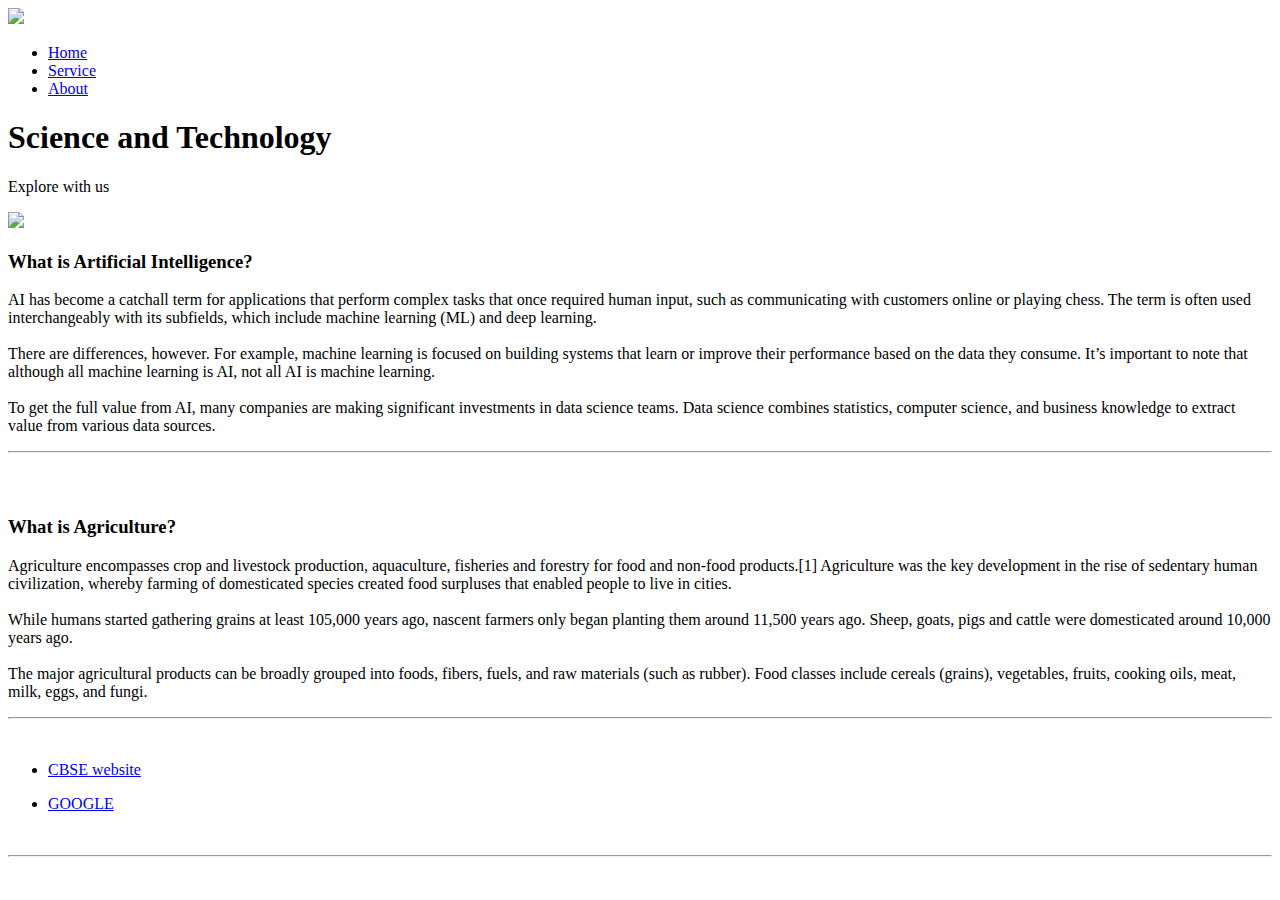
==== index.html @ 67a6029d "Added index html" ====
<!doctype html>
<html lang="en">
  <head>
     <meta charset="UTF-8">
  <meta name="viewport" content="width=device-width, initial-scale=1.0">
    <title>website</title>
    <link rel="stylesheet" href="https://cdnjs.cloudflare.com/ajax/libs/font-awesome/6.4.0/css/all.min.css" integrity="sha512-iecdLmaskl7CVkqkXNQ/ZH/XLlvWZOJyj7Yy7tcenmpD1ypASozpmT/E0iPtmFIB46ZmdtAc9eNBvH0H/ZpiBw==" crossorigin="anonymous" referrerpolicy="no-referrer" />
    <link rel="stylesheet" href="style.css">
  </head>
  <body>
    <div id="header">
      <div class="nav">
        <img src="photo/logo.png">
        <ul>
          <li><i class="fa-solid fa-house"></i><a href="#">Home</a></li>
          <li><i class="fa-solid fa-building"></i><a href="#">Service</a></li>
          <li><i class="fa-solid fa-address-card"></i><a href="about.html">About</a></li>
        </ul>
      </div>
      <h1>Science and Technology</h1>
      <p>Explore with us</p>
    </div>
    <div class ="artificial">
      <img src="photo/ailogo.jpg">
      <h3>What is Artificial Intelligence?</h3>
      <p>
        AI has become a catchall term for applications that perform complex tasks that once required human input, such as communicating with customers online or playing chess. The term is often used interchangeably with its subfields, which include machine learning (ML) and deep learning.
        <br><br>
    There are differences, however. For example, machine learning is focused on building systems that learn or improve their performance based on the data they consume. It’s important to note that although all machine learning is AI, not all AI is machine learning.
    <br><br>
    To get the full value from AI, many companies are making significant investments in data science teams. Data science combines statistics, computer science, and business knowledge to extract value from various data sources.
      </p>
    </div>
    <hr>
    <br><br>
    <div class ="agriculture"></div>
    <div class="agri">
      <h3>What is Agriculture?</h3>
      <p>
        Agriculture encompasses crop and livestock production, aquaculture, fisheries and forestry for food and non-food products.[1] Agriculture was the key development in the rise of sedentary human civilization, whereby farming of domesticated species created food surpluses that enabled people to live in cities. 
        <br><br>
        While humans started gathering grains at least 105,000 years ago, nascent farmers only began planting them around 11,500 years ago. Sheep, goats, pigs and cattle were domesticated around 10,000 years ago.
        <br><br>
 The major agricultural products can be broadly grouped into foods, fibers, fuels, and raw materials (such as rubber). Food classes include cereals (grains), vegetables, fruits, cooking oils, meat, milk, eggs, and fungi.
      </p>
    </div>
    <hr>
    <br>
    <div class="link">
      <ul>
        <li><a href="https://www.cbse.nic.in">CBSE website</a></li>
      </ul>
    </div>
    <div class="link1">
      <ul>
        <li><a href="https://www.google.com">GOOGLE</a></li>
      </ul>
    </div>
    <br>
    <hr>
  </body>
</html>
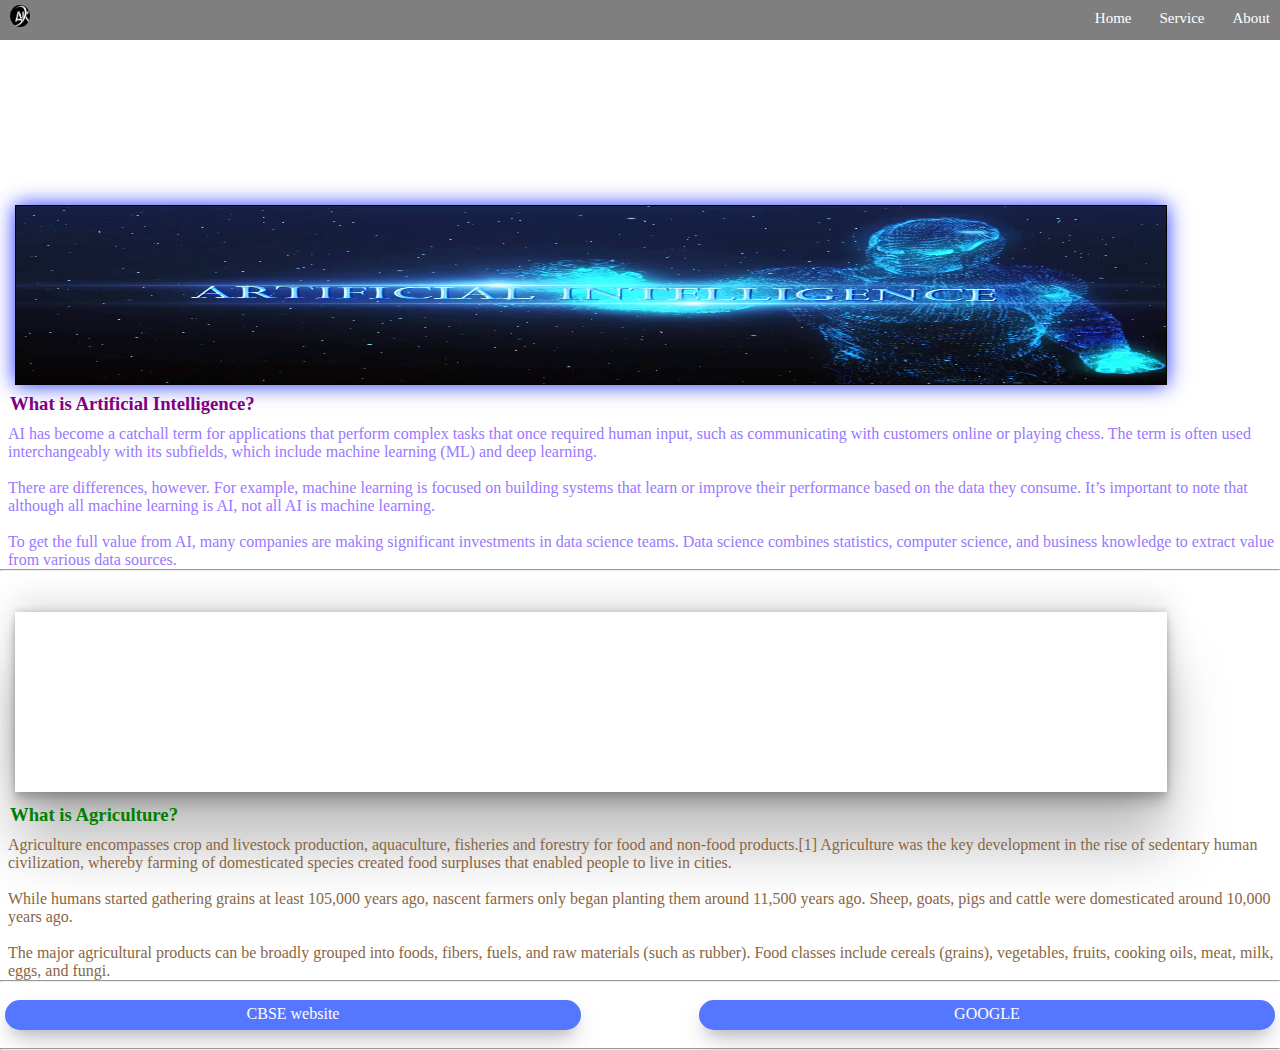
==== commit f99e140d: "Update index.html" ====
--- a/index.html
+++ b/index.html
@@ -10,7 +10,7 @@
   <body>
     <div id="header">
       <div class="nav">
-        <img src="photo/logo.png">
+        <img src="logo.png">
         <ul>
           <li><i class="fa-solid fa-house"></i><a href="#">Home</a></li>
           <li><i class="fa-solid fa-building"></i><a href="#">Service</a></li>
@@ -21,7 +21,7 @@
       <p>Explore with us</p>
     </div>
     <div class ="artificial">
-      <img src="photo/ailogo.jpg">
+      <img src="ailogo.jpg">
       <h3>What is Artificial Intelligence?</h3>
       <p>
         AI has become a catchall term for applications that perform complex tasks that once required human input, such as communicating with customers online or playing chess. The term is often used interchangeably with its subfields, which include machine learning (ML) and deep learning.
@@ -59,4 +59,4 @@
     <br>
     <hr>
   </body>
-</html>+</html>
--- a/style.css
+++ b/style.css
@@ -0,0 +1,161 @@
+*{
+  margin: 0px;
+  padding: 0px;
+  box-sizing: border-box;
+}
+html,body{
+  width: 100%;
+}
+#header{
+  width: 100%;
+  height: 200px;
+  border: px solid black;
+  background-image: url('photo/background.jpg');
+  background-size: cover;
+}
+#header img{
+  width: 20px;
+  height 20px;
+  border-radius: 50%;
+  margin-left: 10px;
+  margin-top: 5px;
+}
+#header .nav{
+  width: 100%;
+  height: 40px;
+ 
+  background-color: rgba(0,0,0,0.5);
+}
+#header .nav ul{
+  display: flex;
+  float: right;
+  list-style-type: none;
+}
+#header .nav ul li{
+  font-size: 15px;
+  color: white;
+  padding: 10px;
+}
+#header .nav ul li a{
+  color: #fff;
+  text-decoration: none;
+}
+#header ul li i{
+  font-size: 13px;
+  padding: 4px;
+}
+#header h1{
+  font-size: 20px;
+  text-align: center;
+  color: white;
+  margin-top: 10px;
+}
+#header p{
+  font-size: 20px;
+  text-align: center;
+  color:#fff;
+  padding: 5px;
+}
+.artificial img{
+  width: 90%;
+  height: 180px;
+  border: 1px solid black;
+  background-size: cover;
+  margin-left:15px ;
+  margin-top: 5px;
+  box-shadow: 0px 0px 20px #23ff;
+} 
+.artificial h3{
+  color: purple;
+  padding-left: 10px;
+  padding-top: 4px;
+}
+.artificial p{
+  padding-left: 8px;
+  padding-top: 10px;
+  color: #97ff;
+}
+.agriculture {
+  width: 90%;
+  height: 180px;
+  border: px solid black
+  background-image: url('photo/img1.jpg');
+  background-size: cover;
+  box-shadow: rgba(0, 0, 0, 0.25) 0px 54px 55px, rgba(0, 0, 0, 0.12) 0px -12px 30px, rgba(0, 0, 0, 0.12) 0px 4px 6px, rgba(0, 0, 0, 0.17) 0px 12px 13px, rgba(0, 0, 0, 0.09) 0px -3px 5px;
+  margin-left: 15px;
+  margin-top: 5px;
+  animation: changeimage 30s linear infinite;
+}
+@keyframes changeimage{
+  0%{
+    background-image: url('photo/img1.jpg');
+  }
+  25%{
+    background-image: url('photo/img2.jpeg');
+  }
+  50%{
+    background-image: url('photo/img3.jpeg');
+  }
+  75%{
+    background-image: url('photo/img4.jpeg');
+  }
+  100%{
+    background-image: url('photo/img5.jpeg');
+  }
+}
+.agri h3{
+  color: green;
+  padding-left: 10px;
+  padding-top: 12px
+}
+.agri p{
+  padding-left: 8px;
+  padding-top: 10px;
+  color: #864f;
+}
+.link{
+  width: 45%;
+  height: 30px;
+  
+  border-radius: 25px;
+  background-color: #57ff;
+  margin-left: 5px;
+  box-shadow: rgba(50, 50, 93, 0.25) 0px 13px 27px -5px, rgba(0, 0, 0, 0.3) 0px 8px 16px -8px;
+}
+.link ul{
+  list-style-type: none;
+  
+}
+.link ul li{
+  text-align: center;
+  text-decoration: none;
+  padding-top: 5px;
+}
+.link ul li a{
+  text-decoration: none;
+  color: #fff;
+}
+.link1{
+  width: 45%;
+  height: 30px;
+  
+  border-radius: 25px;
+  background-color: #57ff;
+  float: right;
+ margin-top: -30px;
+ margin-right: 5px;
+ box-shadow: rgba(50, 50, 93, 0.25) 0px 13px 27px -5px, rgba(0, 0, 0, 0.3) 0px 8px 16px -8px;
+}
+.link1 ul{
+  list-style-type: none;
+  
+}
+.link1 ul li{
+  text-align: center;
+  text-decoration: none;
+  padding-top: 5px;
+}
+.link1 ul li a{
+  text-decoration: none;
+  color: #fff;
+}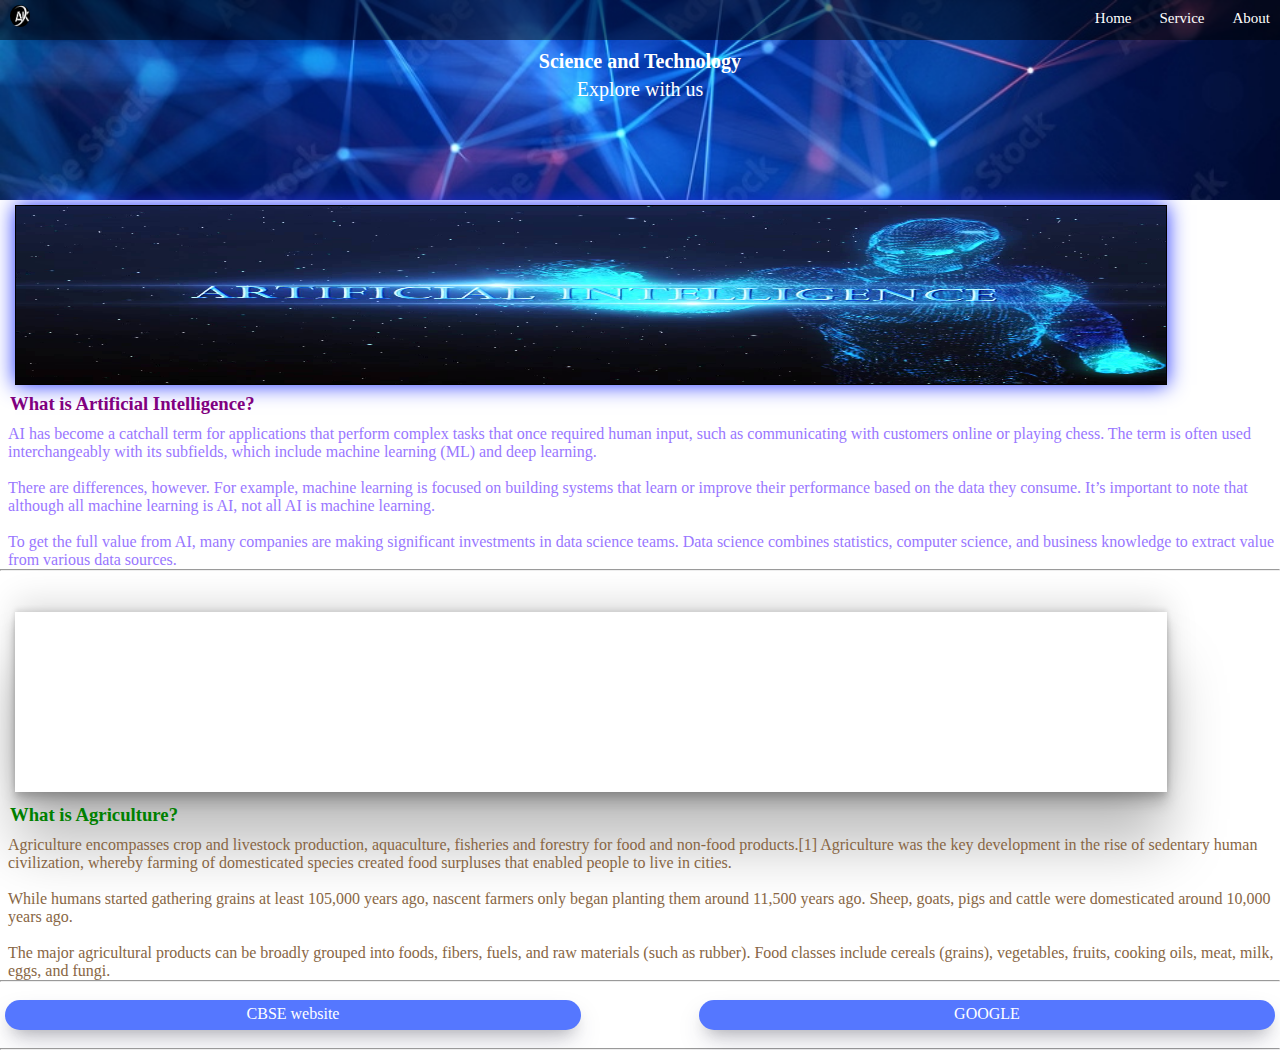
==== commit b50e06b0: "Update index.html" ====
--- a/index.html
+++ b/index.html
@@ -3,7 +3,7 @@
   <head>
      <meta charset="UTF-8">
   <meta name="viewport" content="width=device-width, initial-scale=1.0">
-    <title>website</title>
+    <title>Science and Technology</title>
     <link rel="stylesheet" href="https://cdnjs.cloudflare.com/ajax/libs/font-awesome/6.4.0/css/all.min.css" integrity="sha512-iecdLmaskl7CVkqkXNQ/ZH/XLlvWZOJyj7Yy7tcenmpD1ypASozpmT/E0iPtmFIB46ZmdtAc9eNBvH0H/ZpiBw==" crossorigin="anonymous" referrerpolicy="no-referrer" />
     <link rel="stylesheet" href="style.css">
   </head>
--- a/style.css
+++ b/style.css
@@ -10,7 +10,7 @@
   width: 100%;
   height: 200px;
   border: px solid black;
-  background-image: url('photo/background.jpg');
+  background-image: url('background.jpg');
   background-size: cover;
 }
 #header img{
@@ -79,7 +79,7 @@
   width: 90%;
   height: 180px;
   border: px solid black
-  background-image: url('photo/img1.jpg');
+  background-image: url('img1.jpg');
   background-size: cover;
   box-shadow: rgba(0, 0, 0, 0.25) 0px 54px 55px, rgba(0, 0, 0, 0.12) 0px -12px 30px, rgba(0, 0, 0, 0.12) 0px 4px 6px, rgba(0, 0, 0, 0.17) 0px 12px 13px, rgba(0, 0, 0, 0.09) 0px -3px 5px;
   margin-left: 15px;
@@ -88,19 +88,19 @@
 }
 @keyframes changeimage{
   0%{
-    background-image: url('photo/img1.jpg');
+    background-image: url('img1.jpg');
   }
   25%{
-    background-image: url('photo/img2.jpeg');
+    background-image: url('img2.jpeg');
   }
   50%{
-    background-image: url('photo/img3.jpeg');
+    background-image: url('img3.jpeg');
   }
   75%{
-    background-image: url('photo/img4.jpeg');
+    background-image: url('img4.jpeg');
   }
   100%{
-    background-image: url('photo/img5.jpeg');
+    background-image: url('img5.jpeg');
   }
 }
 .agri h3{
@@ -158,4 +158,4 @@
 .link1 ul li a{
   text-decoration: none;
   color: #fff;
-}+}
